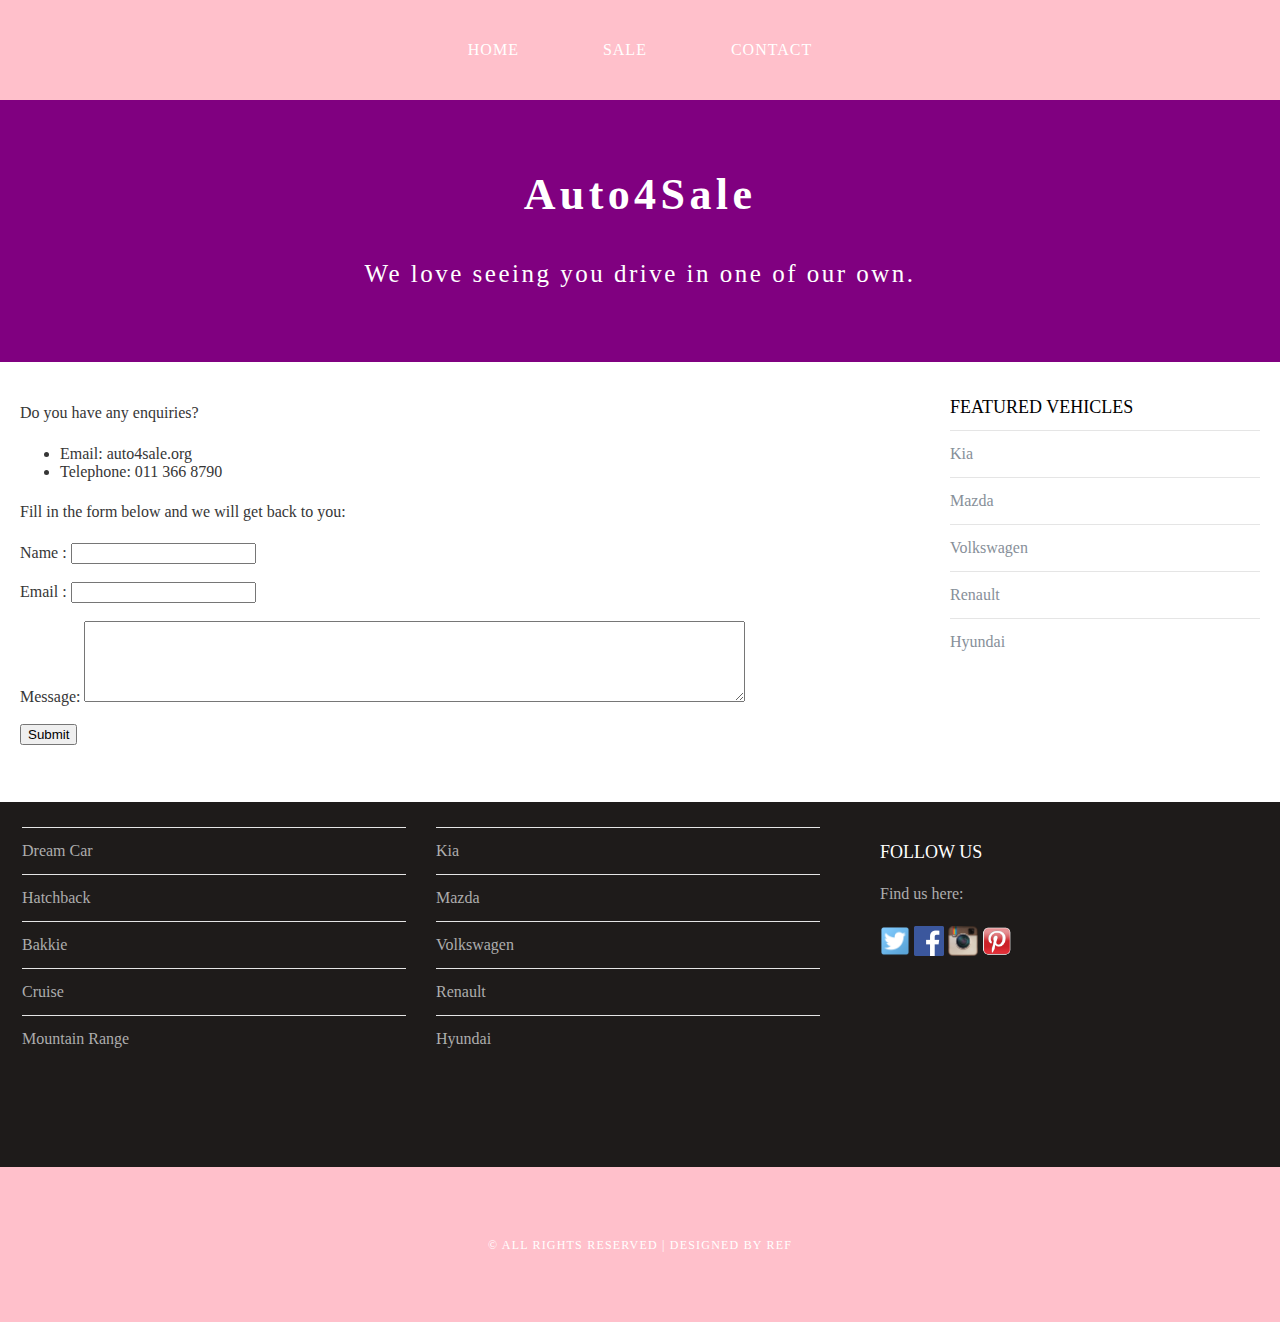
==== contact.html @ 972b0551 "submission" ====
<!DOCTYPE html>
<html>
    <head>
       <title>Auto4Sale</title>
       <link rel="stylesheet" href="style.css"/>
    </head>
     
    <body>
        <div id="menu">
            <ul>
                <li><a href="index.html">Home</a></li>
                <li><a href="sale.html">Sale</a></li>
                <li><a href="#">Contact</a></li>
            </ul>
        </div>

        <div id="header">
            <h1>Auto4Sale</h1>
            <p>We love seeing you drive in one of our own. </p>
        </div>
        


        <div id="page">
            <div id="content">
                <p>Do you have any enquiries?</p>
                <ul class="style1">
                <li>Email: auto4sale.org</li>
                <li>Telephone: 011 366 8790</li>
                </ul>

                <p>Fill in the form below and we will get back to you:</p>
                <form>
                Name     : <input type="text" /><br/><br/>
                Email     : <input type="email" /><br/><br/>
                Message: <textarea cols="80" rows="5"></textarea><br/><br/>
                <input type="submit" value="Submit"/>
                </form>
            </div>

            <div id="sidebar">
                <h2>Featured Vehicles</h2>
                <ul class="styled">
                    <li><a href="https://www.kia.co.za/?utm_source=searchads&gclid=CjwKCAjwi8iXBhBeEiwAKbUofUCAT_sVv555LHMEnQcIgUt01K2Pu6TWniWCCKi7BUDpl-Ks7lfj1BoCnkEQAvD_BwE&gclsrc=aw.ds">Kia</a></li>
                    <li><a href="https://www.mazda.co.za/">Mazda</a></li>
                    <li><a href="https://www.vw.co.za/en.html">Volkswagen</a></li>
                    <li><a href="https://www.renault.co.za/">Renault</a></li>
                    <li><a href="https://www.hyundai.co.za/">Hyundai</a></li>
                    
                    </ul>
            </div>
        </div>

        <div id="footer">
            <div id="box1">
                <ul class="styled">
                    <li><a href="#">Dream Car</a></li>
                    <li><a href="#">Hatchback</a></li>
                    <li><a href="#">Bakkie</a></li>
                    <li><a href="#">Cruise</a></li>
                    <li><a href="#">Mountain Range</a></li>
                    
                    </ul>
            </div>
            <div id="box2">
                <ul class="styled">
                    <li><a href="https://www.kia.co.za/?utm_source=searchads&gclid=CjwKCAjwi8iXBhBeEiwAKbUofUCAT_sVv555LHMEnQcIgUt01K2Pu6TWniWCCKi7BUDpl-Ks7lfj1BoCnkEQAvD_BwE&gclsrc=aw.ds">Kia</a></li>
                    <li><a href="https://www.mazda.co.za/">Mazda</a></li>
                    <li><a href="https://www.vw.co.za/en.html">Volkswagen</a></li>
                    <li><a href="https://www.renault.co.za/">Renault</a></li>
                    <li><a href="https://www.hyundai.co.za/">Hyundai</a></li>
                    
                    </ul>
            </div>
            <div id="box3">
                <h2>Follow Us</h2>
                <p> Find us here:</p>
                <a href="#"><img src="images/twitter.png" height="30"/></a>
                <a href="#"><img src="images/facebook.png" height="30"/></a>
                <a href="#"><img src="images/instagram.png" height="30"/></a>
                <a href="#"><img src="images/pinterest.png" height="30"/></a>

            </div>
        </div>

        <div id="copyright">
            <p>&copy; All Rights Reserved | Designed by Ref </p>
        </div>
    </body>
</html>
---- style.css ----
/********************universal style**************************/
body{
    margin: 0;
    padding: 0;
    background-color: white;
    font-family: Georgia, 'Times New Roman', Times, serif;
    font-size: 16px;
    font-weight: 400;
    color: #363636;
}

p{
    line-height: 190%;
}

a{
    text-decoration: none;
    color: #878f99;
}
/********************MENU**************************/
#menu{
    background-color: pink;
    height: 100%;
}

#menu ul{
    margin: 0;
    padding: 0;
    list-style-type: none;
    text-align: center;
}

#menu li{
    display: inline-block;
}
#menu a{
    letter-spacing: 1px;
    text-decoration: none;
    text-align: center;
    text-transform: uppercase;
    font-size: 16px;
    line-height: 100px;
    color: white;

    padding: 0 40px;
    border: none;
    display: block;
}

#menu a:hover{
    background-color: purple;
}
/********************HEADER**************************/
#header{
    padding: 40px 0px 40px 0px;
    background-color: purple;
    text-align: center;
}

#header h1{
    letter-spacing: 0.1em;
    font-size: 44px;
    color: white;
}

#header p{
    font-size: 25px;
    letter-spacing: 0.1em;
    color: white;
}


/********************PAGE**************************/
#page{
    min-height: 400px;
    padding: 20px;
}

#page h2{
    margin-bottom: 12px;
    text-transform: uppercase;
    font-weight: 400;
    font-size: 18px;
    color: black;
    font-weight: 35px;
} 
         /****************CONTENT***************/
#content{
    float: left;
    width: 70%;
}
         /****************SIDEBAR***************/

#sidebar{
    float: right;
    width: 25%;
}
       /****************lists***************/

ul.styled{
    margin: 0;
    padding: 0;
    list-style-type: none;
}

ul.styled li{
    border-top: solid 1px #e5e5e5;
    padding: 14px 0px;
}

/********************FOOTER**************************/

  #footer{
      width: 100%;
      height: 340px;
      background-color: #1e1b1a;
      padding-top: 25px;
      padding-left: 22px;
      clear: both;
  }

  #footer h2{
      font-size: 18px;
      font-weight: 400;
      text-transform: uppercase;
      color: white;
  }

  #footer p{
      color: #adadad;

  }

  #footer a{
    color: #adadad;
    
}

#box1{
    float: left;
    width: 30%;
    padding-right: 30px;
}


#box2{
    float: left;
    width: 30%;
    padding-right: 30px;
}

#box3{
    float: left;
    width: 30%;
    padding-left: 30px;
}

/********************COPY RIGHT**************************/
 
#copyright{
    width: 100%;
    height: 100px;
    text-align: center;
    background-color: pink;
    padding-top: 55px;
    clear: both;
}

#copyright p{
    font-size: 12px;
    letter-spacing: 0.1em;
    text-transform: uppercase;
    color: white;
}

/********************DEALS**************************/
#deals img{
	width:120px;
	margin:12px;
	-moz-transition: -moz-transform 0.5s ease-in;
	-webkit-transition: -webkit-transform 0.5s ease-in;
	-o-transition: -o-transform 0.5s ease-in;
}


#deals img:hover{
	-moz-transform: scale(3);
	-webkit-transform: scale(3);
	-o-transform: scale(3);
 }

 /********************SALES**************************/
  
 #sales h2{
     font-size: 30px;
     font-weight: 80px;
 }

 #sales img{
     width: 150px;
     margin: 12px;
     -moz-transition: -moz-transform 0.5s ease-in;
	-webkit-transition: -webkit-transform 0.5s ease-in;
	-o-transition: -o-transform 0.5s ease-in;
 }

 #sales img:hover{
	-moz-transform: scale(3);
	-webkit-transform: scale(3);
	-o-transform: scale(3);
 }
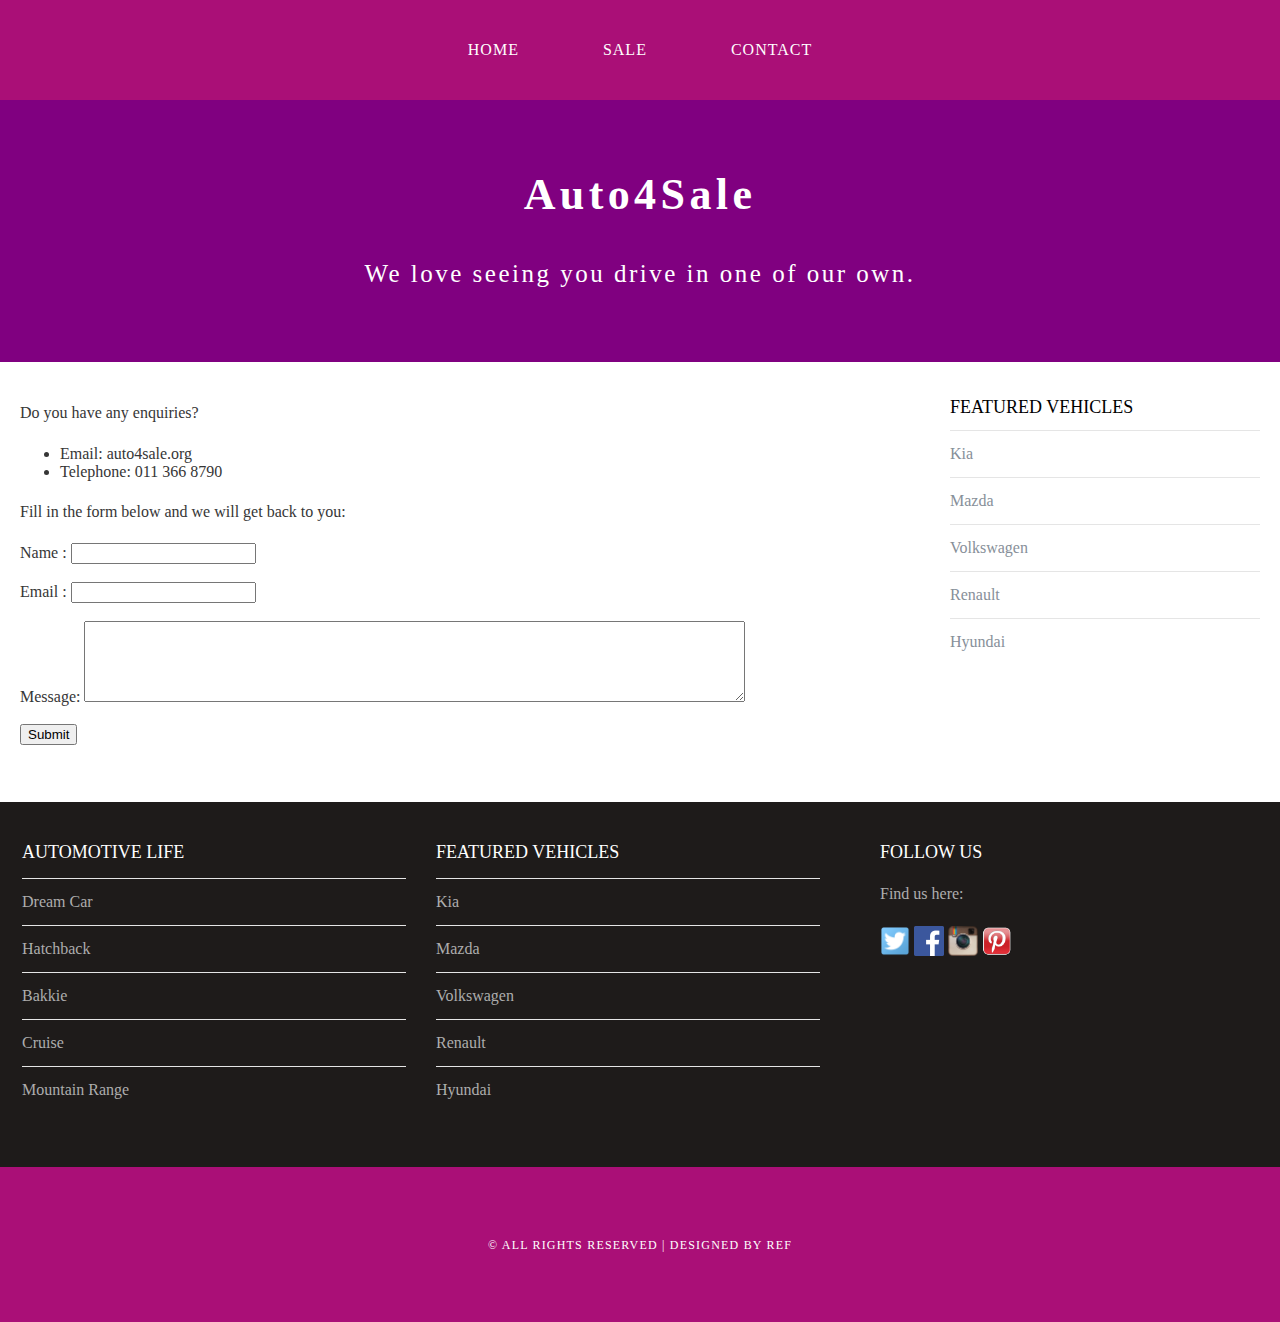
==== commit 61b86807: "submission" ====
--- a/contact.html
+++ b/contact.html
@@ -53,6 +53,7 @@
 
         <div id="footer">
             <div id="box1">
+                <h2>Automotive Life</h2>
                 <ul class="styled">
                     <li><a href="#">Dream Car</a></li>
                     <li><a href="#">Hatchback</a></li>
@@ -63,6 +64,7 @@
                     </ul>
             </div>
             <div id="box2">
+                <h2>Featured Vehicles</h2>
                 <ul class="styled">
                     <li><a href="https://www.kia.co.za/?utm_source=searchads&gclid=CjwKCAjwi8iXBhBeEiwAKbUofUCAT_sVv555LHMEnQcIgUt01K2Pu6TWniWCCKi7BUDpl-Ks7lfj1BoCnkEQAvD_BwE&gclsrc=aw.ds">Kia</a></li>
                     <li><a href="https://www.mazda.co.za/">Mazda</a></li>
--- a/style.css
+++ b/style.css
@@ -19,7 +19,7 @@
 }
 /********************MENU**************************/
 #menu{
-    background-color: pink;
+    background-color: rgb(170, 15, 119);
     height: 100%;
 }
 
@@ -161,7 +161,7 @@
     width: 100%;
     height: 100px;
     text-align: center;
-    background-color: pink;
+    background-color: rgb(170, 15, 119);
     padding-top: 55px;
     clear: both;
 }
